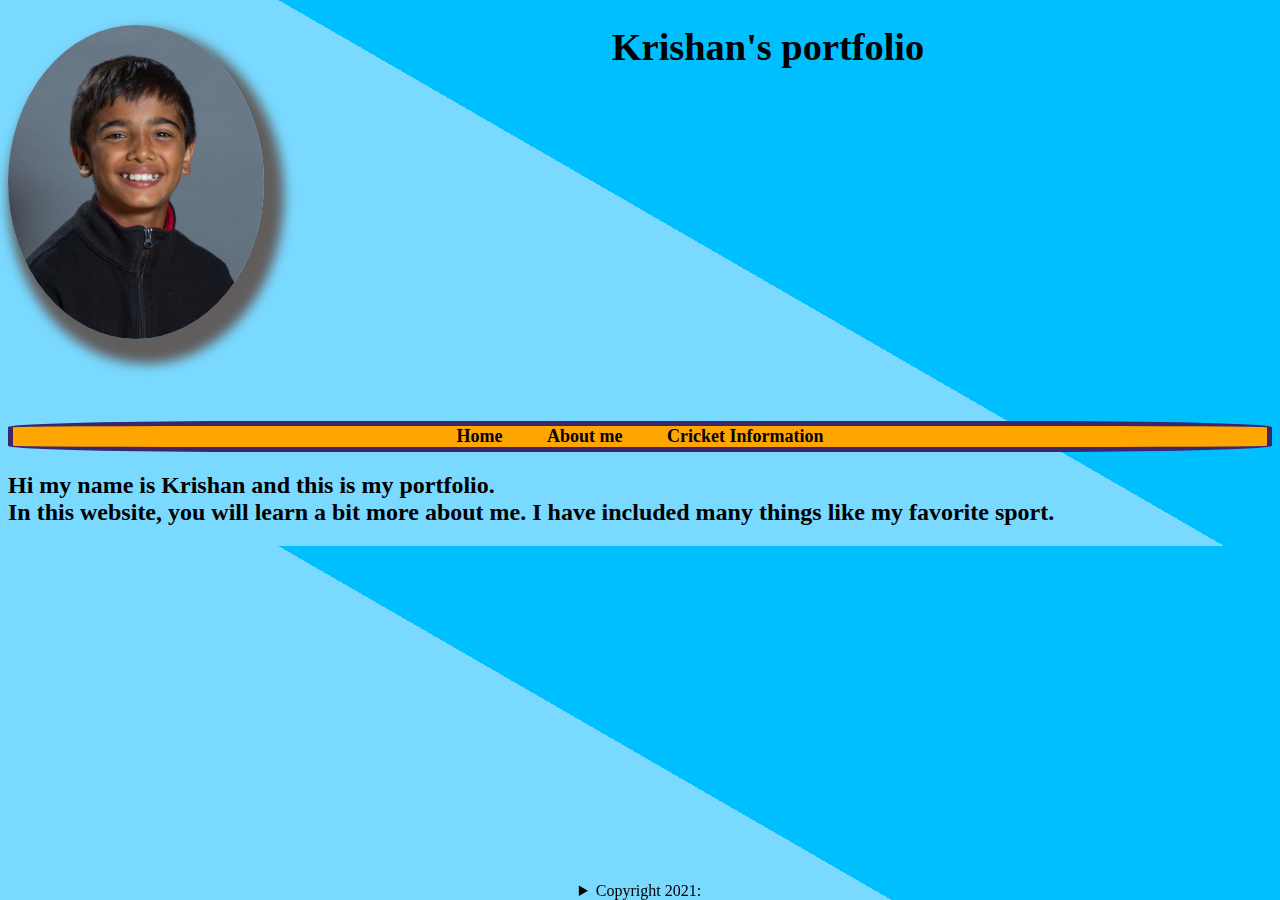
==== index.html @ 636db692 "Add files via upload" ====
<!DOCTYPE html>
<html lang="en">
<head>
    <title>Home</title>
    <link rel="stylesheet" href="mainstyle.css">
    <link rel="icon" href="krishan_picture.PNG">
</head>
<body>
    <header>
        <img src="krishan_picture.PNG" style="border-radius: 50%; width: 20vw; height: auto">
        <h1 style="font-family:Calibri;">
            Krishan's portfolio
        </h1>
    </header>
    <br>
    <br>
    <br>
    <br>
    <br>
    <br>
    <br>
    <br>
    <br>
    <br>
    <br>
    <br>
    <br>
    <br>
    <br>
    <br>
    <br>
    <br>
    <br><nav>
        <a href="index.html" style="color:black;">Home</a>
        <a href="My project 4.html" style="color:black;"> About me</a>
        <a href="My project 4.5.html" style="color:black;">Cricket Information </a>
    </nav>
    <h2 style="font-family: Calibri;">Hi my name is Krishan and this is my portfolio. <br>In this website, you will learn a bit more about me. I have included many things like my favorite sport.</h2>
    <section class="maindiv">
        <aside class="leftdiv">
            <article class="content"></article>
        </aside>
        <aside class="rightdiv"></aside>
        <article class="content"></article>
    </section>
    <div class="fixed-container">
    <footer style="text-align:center;"><details>Made by Krishan Dhawan <summary>Copyright 2021:</summary></details></footer></div>
</body>
</html>
---- mainstyle.css ----
body{
    background-image: linear-gradient(30deg, rgb(122, 217, 255) 55%, deepskyblue 45%);
}
header{
    width:100%;
    margin-bottom: 10px;
}
img{
    box-shadow: 10px 15px 12px 10px #615d5d;
    float: left;
     
}
h1{
    font-size: 3vw;
    text-align: center;
    margin:auto;
    margin-top: 2%;
}
nav{
    border:solid 5px rgba(0, 0, 139, 0.767);
    border-radius:20%;
    font-size: large;
    background-color: orange;
    text-align: center;
    font-weight: bold;
    
} 
nav a{
    margin: 20px;
    text-decoration:none;
}
nav a:hover{
    text-decoration: underline;
}
.fixed-container{
    position: fixed;
    bottom: 0;
    left: 0;
    width: 100%;
}
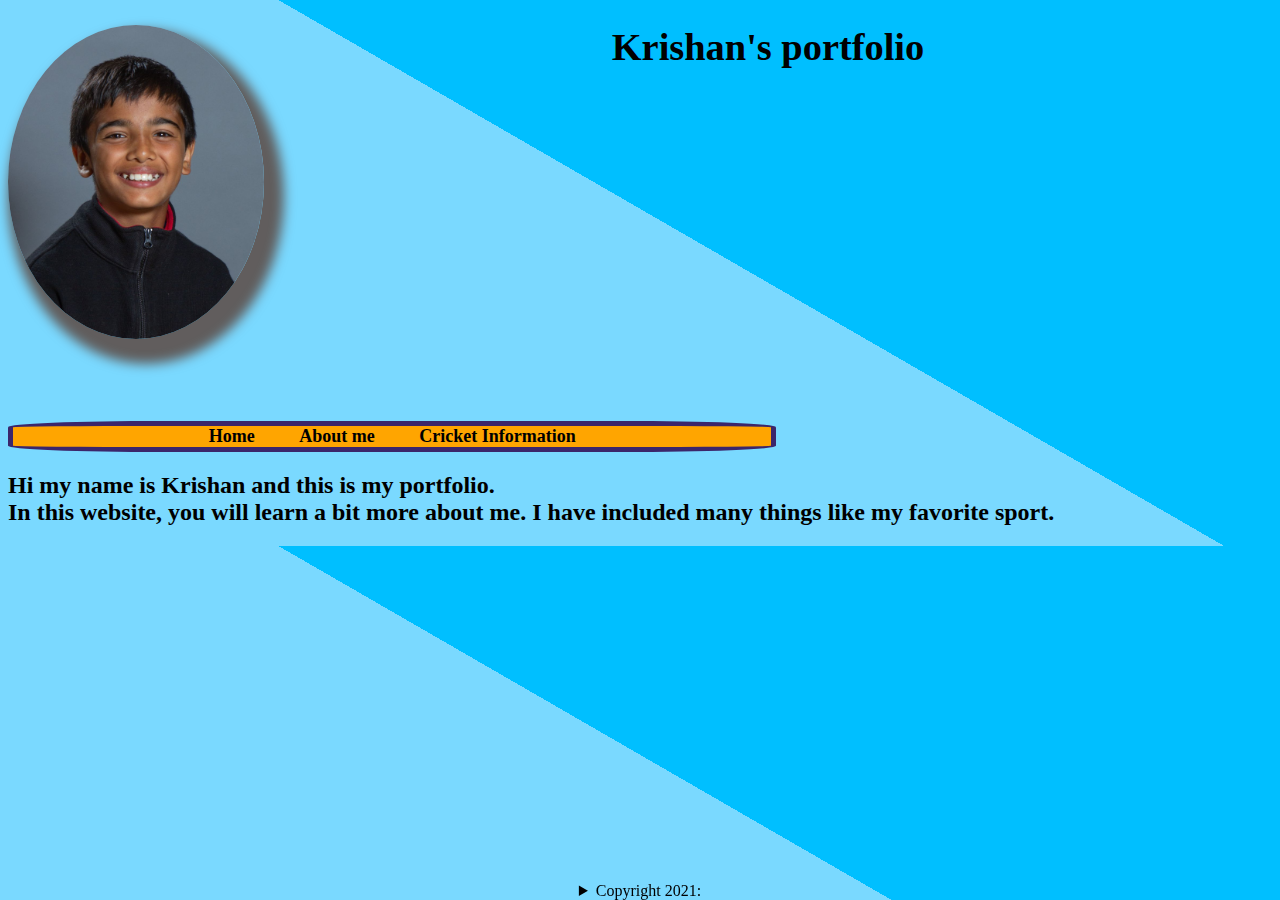
==== commit d6717443: "Add files via upload" ====
--- a/index.html
+++ b/index.html
@@ -30,7 +30,8 @@
     <br>
     <br>
     <br>
-    <br><nav>
+    <br>
+    <nav style="width: 60%;">
         <a href="index.html" style="color:black;">Home</a>
         <a href="My project 4.html" style="color:black;"> About me</a>
         <a href="My project 4.5.html" style="color:black;">Cricket Information </a>
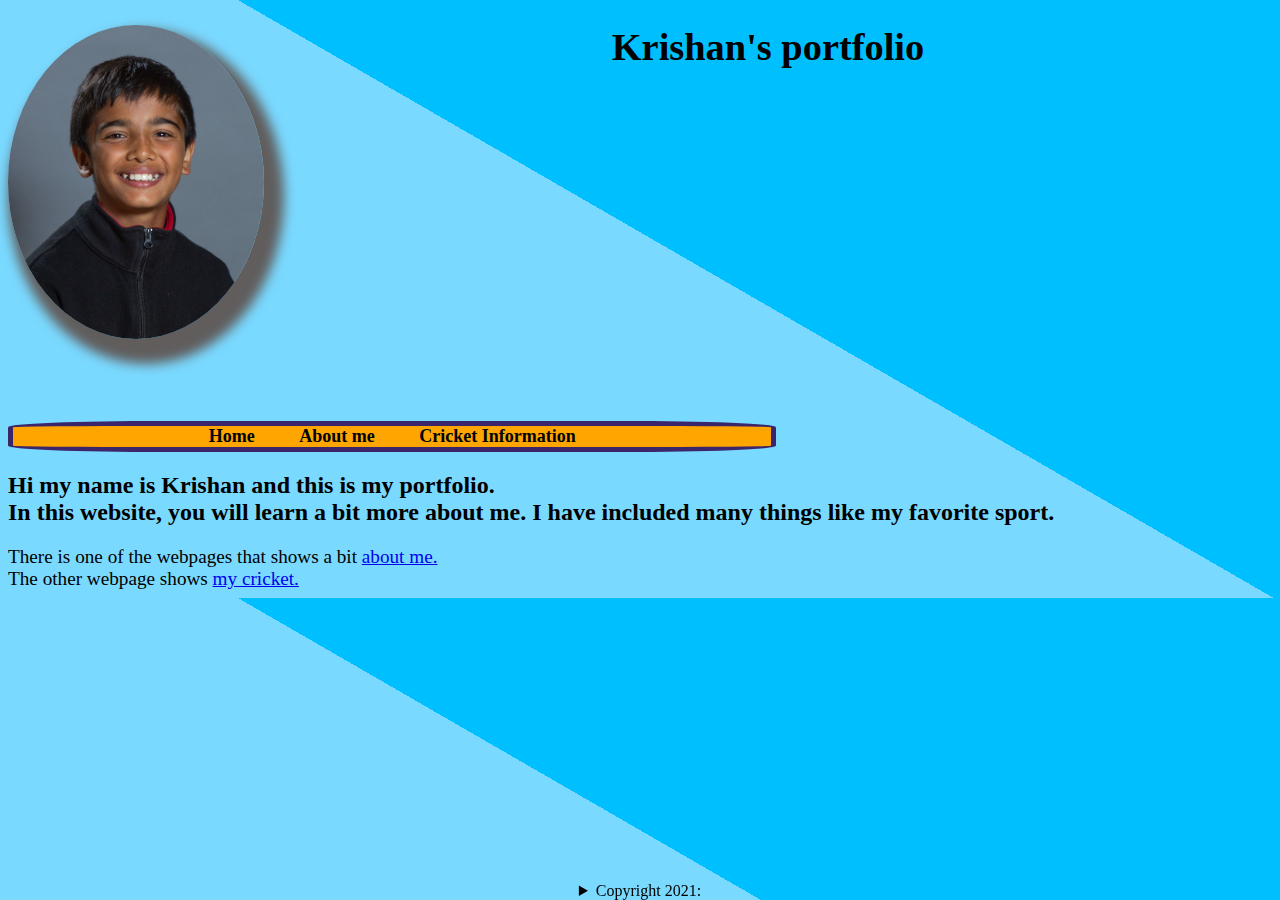
==== commit 7129951d: "Add files via upload" ====
--- a/index.html
+++ b/index.html
@@ -37,12 +37,13 @@
         <a href="My project 4.5.html" style="color:black;">Cricket Information </a>
     </nav>
     <h2 style="font-family: Calibri;">Hi my name is Krishan and this is my portfolio. <br>In this website, you will learn a bit more about me. I have included many things like my favorite sport.</h2>
-    <section class="maindiv">
+    <section class="maindiv" style="font-size: larger;">
         <aside class="leftdiv">
-            <article class="content"></article>
+            <article class="content" >There is one of the webpages that shows a bit <a href="My project 4.html">about me.</a></article>
         </aside>
-        <aside class="rightdiv"></aside>
-        <article class="content"></article>
+        <aside class="rightdiv">
+            <article class="content">The other webpage shows <a href="My project 4.5.html">my cricket.</a></article>
+        </aside>
     </section>
     <div class="fixed-container">
     <footer style="text-align:center;"><details>Made by Krishan Dhawan <summary>Copyright 2021:</summary></details></footer></div>
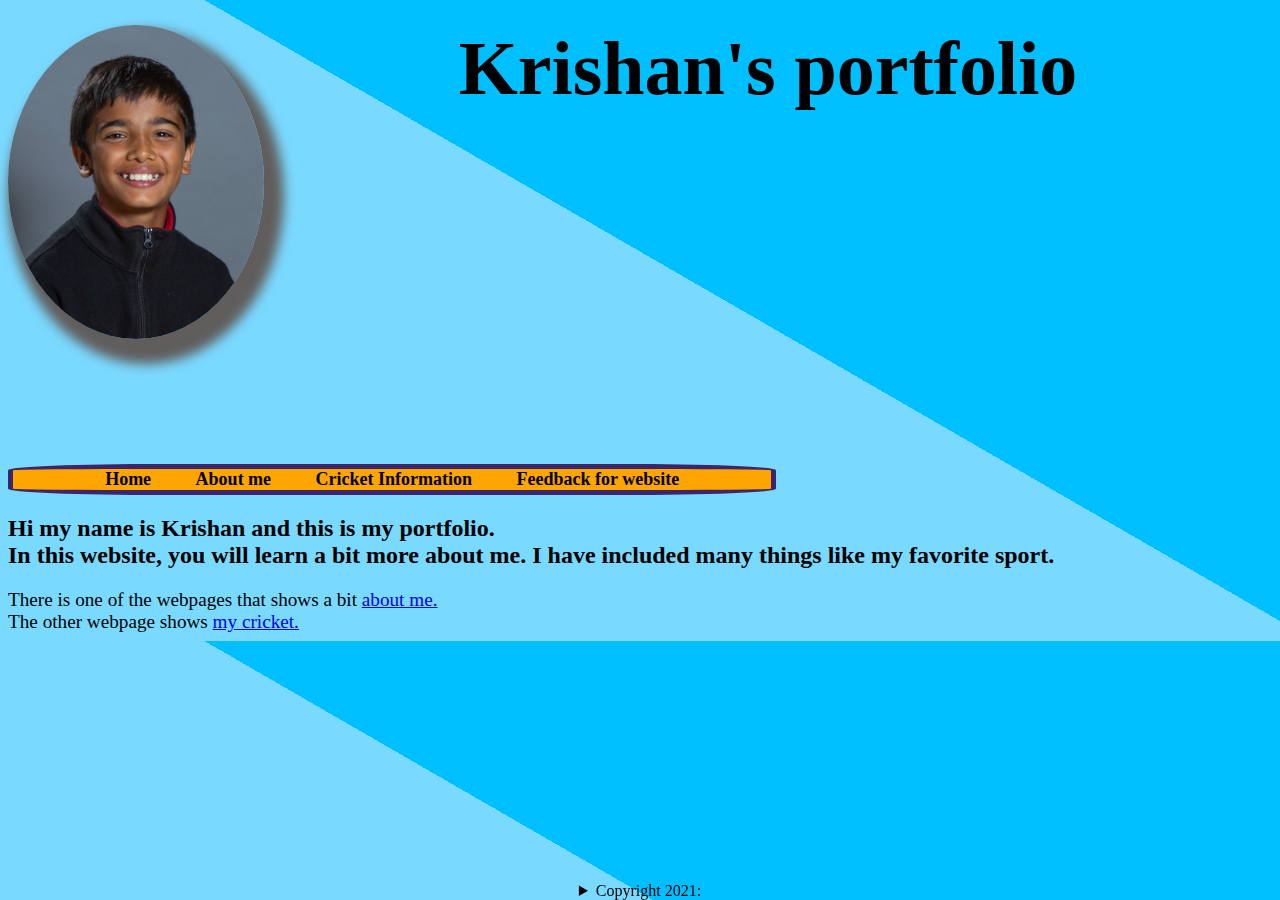
==== commit 2b001b6b: "Add files via upload" ====
--- a/index.html
+++ b/index.html
@@ -8,7 +8,7 @@
 <body>
     <header>
         <img src="krishan_picture.PNG" style="border-radius: 50%; width: 20vw; height: auto">
-        <h1 style="font-family:Calibri;">
+        <h1 style="font-family:Calibri;font-size: 475%;">
             Krishan's portfolio
         </h1>
     </header>
@@ -33,8 +33,9 @@
     <br>
     <nav style="width: 60%;">
         <a href="index.html" style="color:black;">Home</a>
-        <a href="My project 4.html" style="color:black;"> About me</a>
-        <a href="My project 4.5.html" style="color:black;">Cricket Information </a>
+        <a href="My project 4.html" style="color:black;">About me</a>
+        <a href="My project 4.5.html" style="color:black;">Cricket Information</a>
+        <a href="Project Feedback.html" style="color:black;">Feedback for website</a>
     </nav>
     <h2 style="font-family: Calibri;">Hi my name is Krishan and this is my portfolio. <br>In this website, you will learn a bit more about me. I have included many things like my favorite sport.</h2>
     <section class="maindiv" style="font-size: larger;">
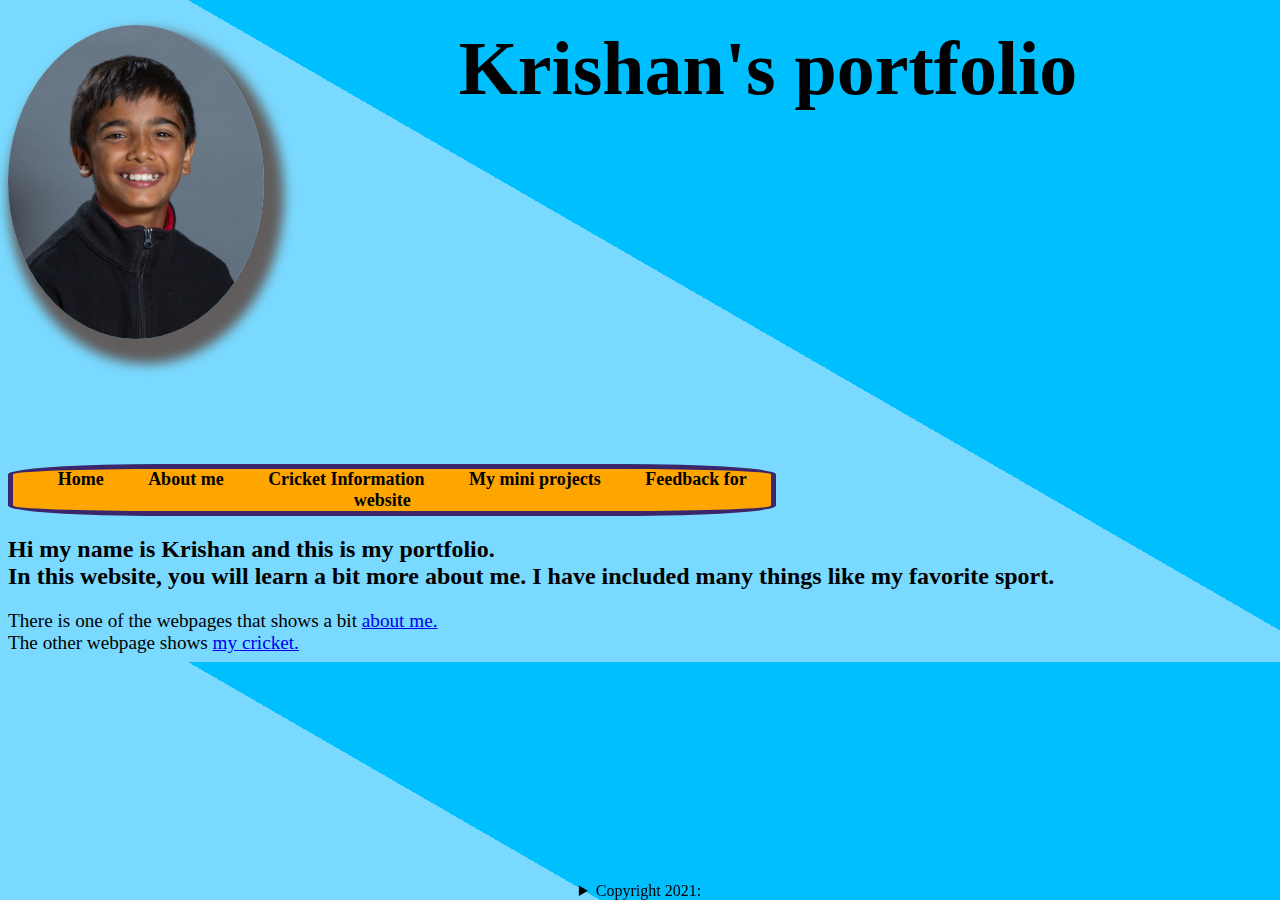
==== commit 3505da7b: "Add files via upload" ====
--- a/index.html
+++ b/index.html
@@ -7,7 +7,21 @@
 </head>
 <body>
     <header>
-        <img src="krishan_picture.PNG" style="border-radius: 50%; width: 20vw; height: auto">
+        <img id="myiconimagethatmoves" src="krishan_picture.PNG" style="border-radius: 50%; width: 20vw; height: auto" onmouseover="changeimage()" onmouseout="originalimage()">
+        <script>
+            function changeimage(){
+                myiconimagethatmoves.style.border="5px dashed orange";
+                myiconimagethatmoves.style.width="30%";
+                myiconimagethatmoves.style.height="auto";
+            }
+
+            function originalimage(){
+                myiconimagethatmoves.style.transition="5s";
+                myiconimagethatmoves.style.border="0px solid transparent";
+                myiconimagethatmoves.style.width="20vw";
+                myiconimagethatmoves.style.height="auto";
+            }
+        </script>
         <h1 style="font-family:Calibri;font-size: 475%;">
             Krishan's portfolio
         </h1>
@@ -35,7 +49,8 @@
         <a href="index.html" style="color:black;">Home</a>
         <a href="My project 4.html" style="color:black;">About me</a>
         <a href="My project 4.5.html" style="color:black;">Cricket Information</a>
-        <a href="Project Feedback.html" style="color:black;">Feedback for website</a>
+        <a href="Mini projects.HTML" style="color:black">My mini projects</a>
+        <a href="Projectfeedback.html" style="color:black;">Feedback for website</a>
     </nav>
     <h2 style="font-family: Calibri;">Hi my name is Krishan and this is my portfolio. <br>In this website, you will learn a bit more about me. I have included many things like my favorite sport.</h2>
     <section class="maindiv" style="font-size: larger;">
